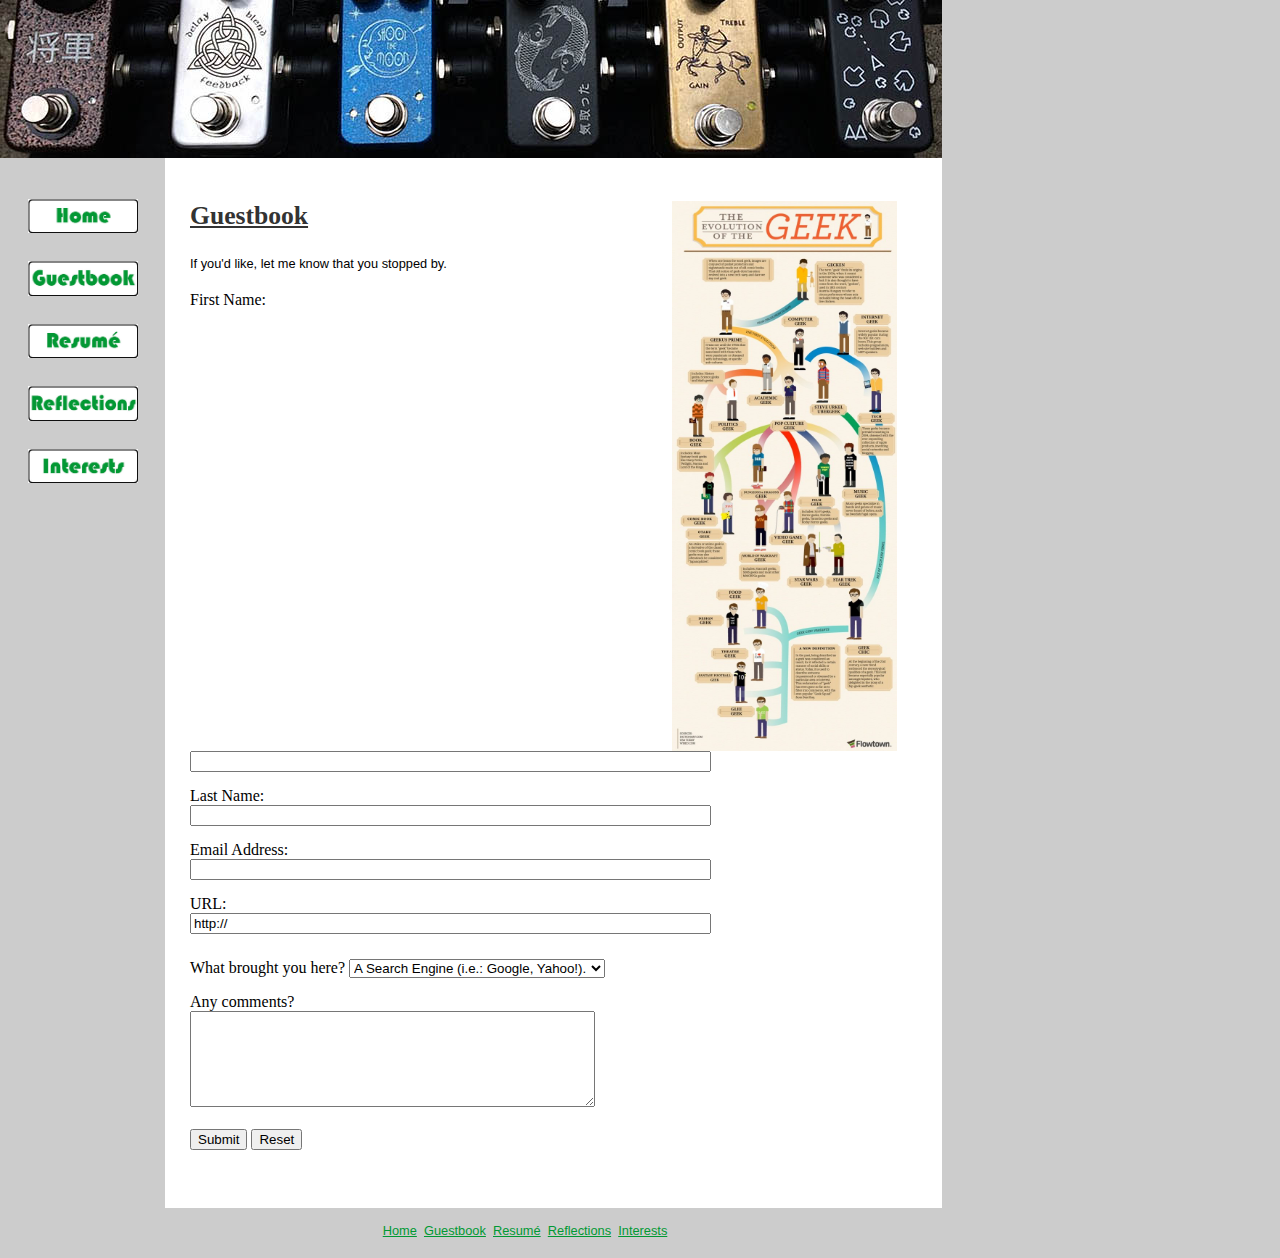
==== Ho1234/site_folder/html/guestbook.html @ ca0265ab "Add files via upload" ====
<!DOCTYPE html>
<html lang="en">
<head>
     <title>Guestbook - Josh Braun</title>
     <!--
     Joshua Braun
     CIS 241 Web Dev I
     Summer 2014
	 date created: 07/25/2014
     -->
	 <meta name="Keywords" content="CIW, Web Foundations Associate, Example"/>
     <meta name="Description" content="For the EdCC CIS 241 course"/>
     <link rel="stylesheet"  type="text/css" href="../css/myStyle.css"/>
     <meta charset="utf-8"/>
     <meta name="author" content="Josh Braun"/>
     <meta name="robots" content="NOINDEX, NOFOLLOW" />
	 <style>
	 input
	 {
	 margin-top:0px;
	 margin-bottom:15px;
	 }
	 select
	 {
	 margin-top:10px;
	 margin-bottom:15px;
	 }
	 img
	 {
	 margin-right:20px;
	 }
	 </style>
</head>
<body>


<!-- HEADER -->

<header>
<!-- Image Map for page navigation -->
<div id="headimage"><img src="../images/nano_pedals.jpg" usemap="#pedals_map" alt="Header Image Map"/></div>
<map name="pedals_map">
	<area shape="rect" coords="19,85,82,138" href="home.html" alt="Home"/>
	<area shape="rect" coords="188,89,242,136" href="guestbook.html" alt="Guestbook"/>
	<area shape="rect" coords="361,92,411,135" href="resume.html" alt="Resume"/>
	<area shape="rect" coords="530,95,577,141" href="reflections.html" alt="Reflections"/>
	<area shape="rect" coords="692,101,744,146" href="interests.html" alt="Interests"/>
	<area shape="rect" coords="860,98,915,140" href="home.html" alt="Home"/>
</map>
</header>


<!-- NAVIGATION -->

<nav>
<br/>
<br/>
<a href="home.html"><img class="navbutton" src="../images/home_button.jpg" width="110" alt="Home button"/></a><br/>
<a href="guestbook.html"><img class="navbutton" src="../images/guestbook_button.jpg" width="110" alt="Guestbook button"/></a><br/>
<a href="resume.html"><img class="navbutton" src="../images/resume_button.jpg" width="110" alt="Resume button"/></a><br/>
<a href="reflections.html"><img class="navbutton" src="../images/reflections_button.jpg" width="110" alt="Reflections button"/></a><br/>
<a href="interests.html"><img class="navbutton" src="../images/interests_button.jpg" width="110" alt="Interests button"/></a><br/>
</nav>



<!-- ARTICLE -->

<article>

<br/>

<img style="display:block; float:right;" src="../images/geek_chart.jpg" height="550" alt="Humorous Geek Chart"/>

<h1>Guestbook</h1> 
<p style="margin-bottom:20px;">
If you'd like, let me know that you stopped by.
</p>


<!-- FORM -->
<form
   method="post"
   action="mailto:j.braun1234@edmail.edcc.edu"
   enctype="text/plain">
First Name:<br/>
<input type="text" name="FirstName" size="62"/><br/>
Last Name:<br/>
<input type="text" name="LastName" size="62"/><br/>
Email Address:<br/>
<input type="text" name="Email" size="62"/><br/>
URL:<br/>
<input type="text" name="Email" value="http://" size="62"/><br/>
What brought you here? <select name="BroughtHere">
   <option>A Search Engine (i.e.: Google, Yahoo!).</option>
   <option>I saw it on your business card.</option>
   <option>I'm a friend.</option>
   <option>It was an accident.</option>
   <option>I don't know, I just ended up here.</option>
</select><br/>
Any comments?<br/>
<textarea name="comments" cols="48" rows="6"></textarea><br/>
<br/>
<input type="submit"/>
<input type="reset"/>
</form>

<br/>

</article>



<!-- FOOTER -->

<footer>
<br/>
<a href="home.html">Home</a>&nbsp;
<a href="guestbook.html">Guestbook</a>&nbsp;
<a href="resume.html">Resum&eacute;</a>&nbsp;
<a href="reflections.html">Reflections</a>&nbsp;
<a href="interests.html">Interests</a>

</footer>


</body>
</html>
---- Ho1234/site_folder/css/myStyle.css ----
/* STYLE SHEET FOR (personal web site) */

body 
{
margin:0px;
background-color:#CCCCCC;
}


p 
{
margin-top: 10px; 
margin-bottom: 10px;
font-size: 80%;
font-family: Arial, Helvetica, Geneva, Swiss, sans-serif;
}


h1
{
font-weight: bold;
text-decoration: underline;
color: #333333;
font-size: 160%;
margin-bottom: 25px;
margin-top:0px;
}


h2 
{
margin-top: 20px; 
font-weight: bold; 
font-size: 120%;
margin-bottom: 20px; 
font-family: Arial, Helvetica, Geneva, Swiss, sans-serif;
color: #666666;
}


h3 
{
margin-top: 15px; 
font-weight: bold; 
font-size: 100%;
margin-bottom: 15px; 
font-family: Arial, Helvetica, Geneva, Swiss, sans-serif;
color: #666666;
}


a 
{
color: #009933;
}

img.navbutton
{
padding:5px;
margin-left:auto;
margin-right:auto;
display:block;
float:initial;
margin-bottom:0px;
}

img 
{
border:0px;
}

	
#headimage
{	
padding:0px; 
margin:0px;
border:0px;
height:158px;
width:942px;
background:#CCCCCC no-repeat left;
}


article 	
{			
padding:25px;
margin-left:165px;
width:727px;
background-color:#fff;
display:block;
height:100%;
}


nav 
{
display:block;
padding-left: 0px;
float:left;
width:165px;
height:150px;
}


footer 
{
width:600px;
display:block;
text-align:center;
font-family:Arial, Helvetica, Geneva, Swiss, sans-serif;
font-size:80%;
padding-bottom:20px;
margin-left:225px;
background-color:#CCCCCC;
}


/* Table Style */
table, td, th
{
border:1px solid gray;
border-collapse: collapse; 
}

td.center
{
text-align:center;
}

td.description
{
padding-left:15px;
width:400px;
}

table
{
font-family: Arial, Helvetica, Geneva, Swiss, sans-serif;
font-size:70%;
width:80%;
margin-left: auto;
margin-right: auto;
}


td.width
{
width:150px;
text-align:center;
}


/* End Table Style */
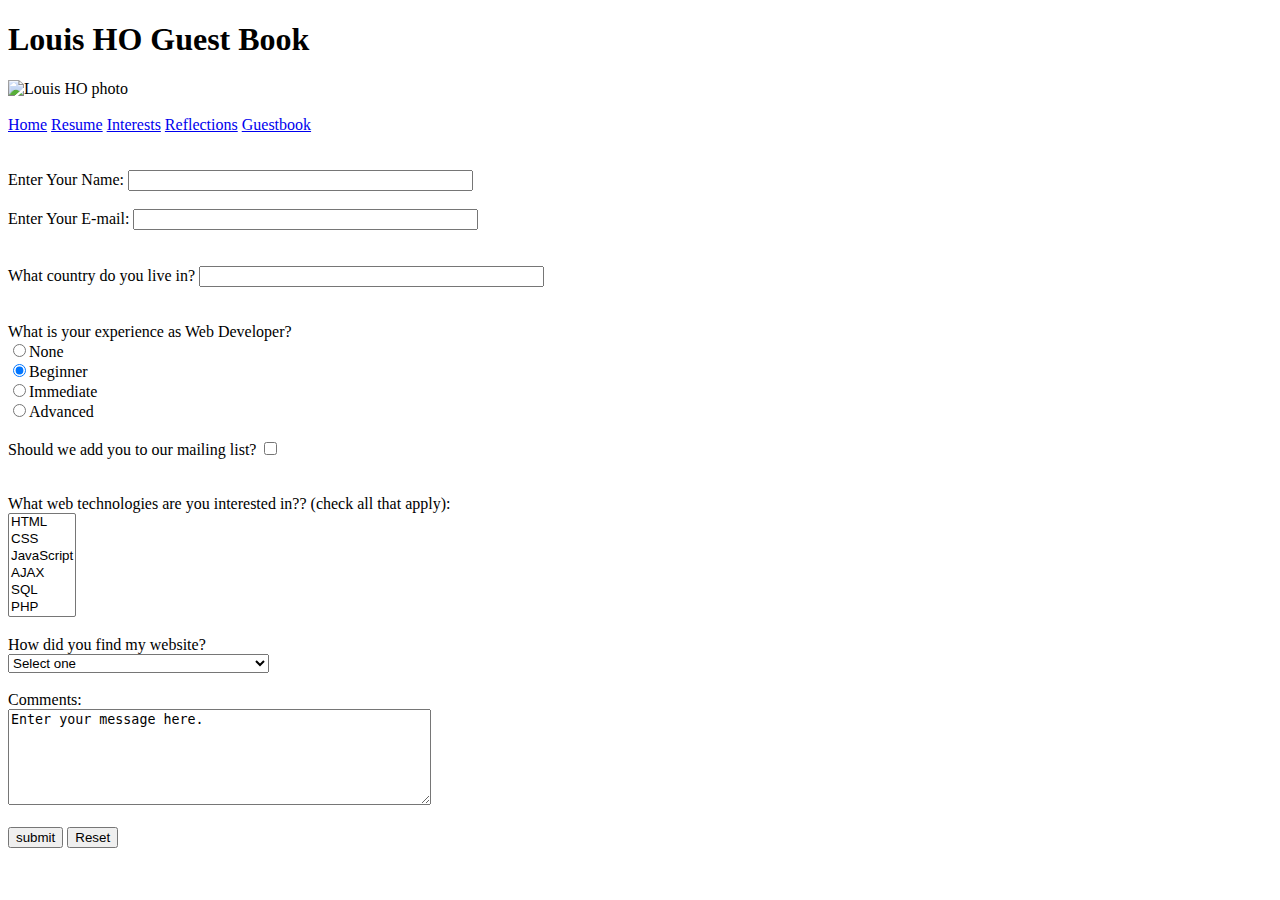
==== commit b692cad2: "Add files via upload" ====
--- a/Ho1234/site_folder/html/guestbook.html
+++ b/Ho1234/site_folder/html/guestbook.html
@@ -1,128 +1,93 @@
 <!DOCTYPE html>
 <html lang="en">
+
 <head>
-     <title>Guestbook - Josh Braun</title>
-     <!--
-     Joshua Braun
-     CIS 241 Web Dev I
-     Summer 2014
-	 date created: 07/25/2014
-     -->
-	 <meta name="Keywords" content="CIW, Web Foundations Associate, Example"/>
-     <meta name="Description" content="For the EdCC CIS 241 course"/>
-     <link rel="stylesheet"  type="text/css" href="../css/myStyle.css"/>
-     <meta charset="utf-8"/>
-     <meta name="author" content="Josh Braun"/>
-     <meta name="robots" content="NOINDEX, NOFOLLOW" />
-	 <style>
-	 input
-	 {
-	 margin-top:0px;
-	 margin-bottom:15px;
-	 }
-	 select
-	 {
-	 margin-top:10px;
-	 margin-bottom:15px;
-	 }
-	 img
-	 {
-	 margin-right:20px;
-	 }
-	 </style>
+<meta charset="utf-8"/>
+<link rel="stylesheet"  type="text/css" href="../css/mystyle.css"/>
+<title>Guest Book</title>
 </head>
+
 <body>
 
-
-<!-- HEADER -->
-
-<header>
-<!-- Image Map for page navigation -->
-<div id="headimage"><img src="../images/nano_pedals.jpg" usemap="#pedals_map" alt="Header Image Map"/></div>
-<map name="pedals_map">
-	<area shape="rect" coords="19,85,82,138" href="home.html" alt="Home"/>
-	<area shape="rect" coords="188,89,242,136" href="guestbook.html" alt="Guestbook"/>
-	<area shape="rect" coords="361,92,411,135" href="resume.html" alt="Resume"/>
-	<area shape="rect" coords="530,95,577,141" href="reflections.html" alt="Reflections"/>
-	<area shape="rect" coords="692,101,744,146" href="interests.html" alt="Interests"/>
-	<area shape="rect" coords="860,98,915,140" href="home.html" alt="Home"/>
-</map>
-</header>
+<h1>Louis HO Guest Book</h1>
+<img height="100" width="100" src="../images/louisho.jpg"  alt="Louis HO photo"/>
+<br><br>
+<div>
+  <a href="../html/home.html">Home</a>
+  <a href="../html/resume.html">Resume</a>
+  <a href="../html/interests.html">Interests</a>
+  <a href="../html/reflections.html">Reflections</a>
+  <a href="../html/guestbook.html">Guestbook</a>
+</div>
+<br><br>
 
 
-<!-- NAVIGATION -->
+	
+<form
+	method="post" 
+	action="http://ss1.ciwcertified.com/cgi-bin/process.pl">
 
-<nav>
+Enter Your Name: <input type="text" name="Name" size="40"/>
 <br/>
 <br/>
-<a href="home.html"><img class="navbutton" src="../images/home_button.jpg" width="110" alt="Home button"/></a><br/>
-<a href="guestbook.html"><img class="navbutton" src="../images/guestbook_button.jpg" width="110" alt="Guestbook button"/></a><br/>
-<a href="resume.html"><img class="navbutton" src="../images/resume_button.jpg" width="110" alt="Resume button"/></a><br/>
-<a href="reflections.html"><img class="navbutton" src="../images/reflections_button.jpg" width="110" alt="Reflections button"/></a><br/>
-<a href="interests.html"><img class="navbutton" src="../images/interests_button.jpg" width="110" alt="Interests button"/></a><br/>
-</nav>
+Enter Your E-mail: <input type="text" name="Email" size="40"/>
+<br/>
+<br/><br/>
+What country do you live in?
+				<input type="text" name="country" size="40">
+<br/>
+<br/>
+<br/>
+		What is your experience as Web Developer?<br>
+			 <input type="radio" name="web_experience" value="None">None<br>
+                  	<input type="radio" name="web_experience" value="Beginner" checked="checked">Beginner<br>
+                  	<input type="radio" name="web_experience" value="Immediate">Immediate<br>
+                  	<input type="radio" name="web_experience" value="Advanced">Advanced<br><br/>
 
+Should we add you to our mailing list? 
+<input type="checkbox" name="mailinglist"/><br/>
+<br/>
+<br/>
 
-
-<!-- ARTICLE -->
-
-<article>
+What web technologies are you interested in?? (check all that apply):<br/>
+<select name="interests" multiple="multiple" size="6">
+<option>HTML</option>
+<option>CSS</option>
+<option>JavaScript</option>
+<option>AJAX</option>
+<option>SQL</option>
+<option>PHP</option>
+</select>
 
 <br/>
+<br/>
 
-<img style="display:block; float:right;" src="../images/geek_chart.jpg" height="550" alt="Humorous Geek Chart"/>
+How did you find my website?
+<br/>
+<select name="website">
+<option>Select one</option>
+<option>I'm a friend</option>
+<option>A friend directed me to your site</option>
+<option>School Web Site</option>
+<option>A search engine directed me to your site</option>
+<option>I came across your site by accident</option>
+<option>Other</option>
 
-<h1>Guestbook</h1> 
-<p style="margin-bottom:20px;">
-If you'd like, let me know that you stopped by.
-</p>
+</select>
+<br/>
+<br/>
 
+Comments:<br/>
+<textarea name="comments" cols="50" rows="6">
+Enter your message here. 
+</textarea>
+<br/>
+<br/>
 
-<!-- FORM -->
-<form
-   method="post"
-   action="mailto:j.braun1234@edmail.edcc.edu"
-   enctype="text/plain">
-First Name:<br/>
-<input type="text" name="FirstName" size="62"/><br/>
-Last Name:<br/>
-<input type="text" name="LastName" size="62"/><br/>
-Email Address:<br/>
-<input type="text" name="Email" size="62"/><br/>
-URL:<br/>
-<input type="text" name="Email" value="http://" size="62"/><br/>
-What brought you here? <select name="BroughtHere">
-   <option>A Search Engine (i.e.: Google, Yahoo!).</option>
-   <option>I saw it on your business card.</option>
-   <option>I'm a friend.</option>
-   <option>It was an accident.</option>
-   <option>I don't know, I just ended up here.</option>
-</select><br/>
-Any comments?<br/>
-<textarea name="comments" cols="48" rows="6"></textarea><br/>
-<br/>
-<input type="submit"/>
+<input type="submit" value="submit"/> 
 <input type="reset"/>
+
 </form>
 
-<br/>
-
-</article>
-
-
-
-<!-- FOOTER -->
-
-<footer>
-<br/>
-<a href="home.html">Home</a>&nbsp;
-<a href="guestbook.html">Guestbook</a>&nbsp;
-<a href="resume.html">Resum&eacute;</a>&nbsp;
-<a href="reflections.html">Reflections</a>&nbsp;
-<a href="interests.html">Interests</a>
-
-</footer>
-
-
 </body>
-</html>+</html>
